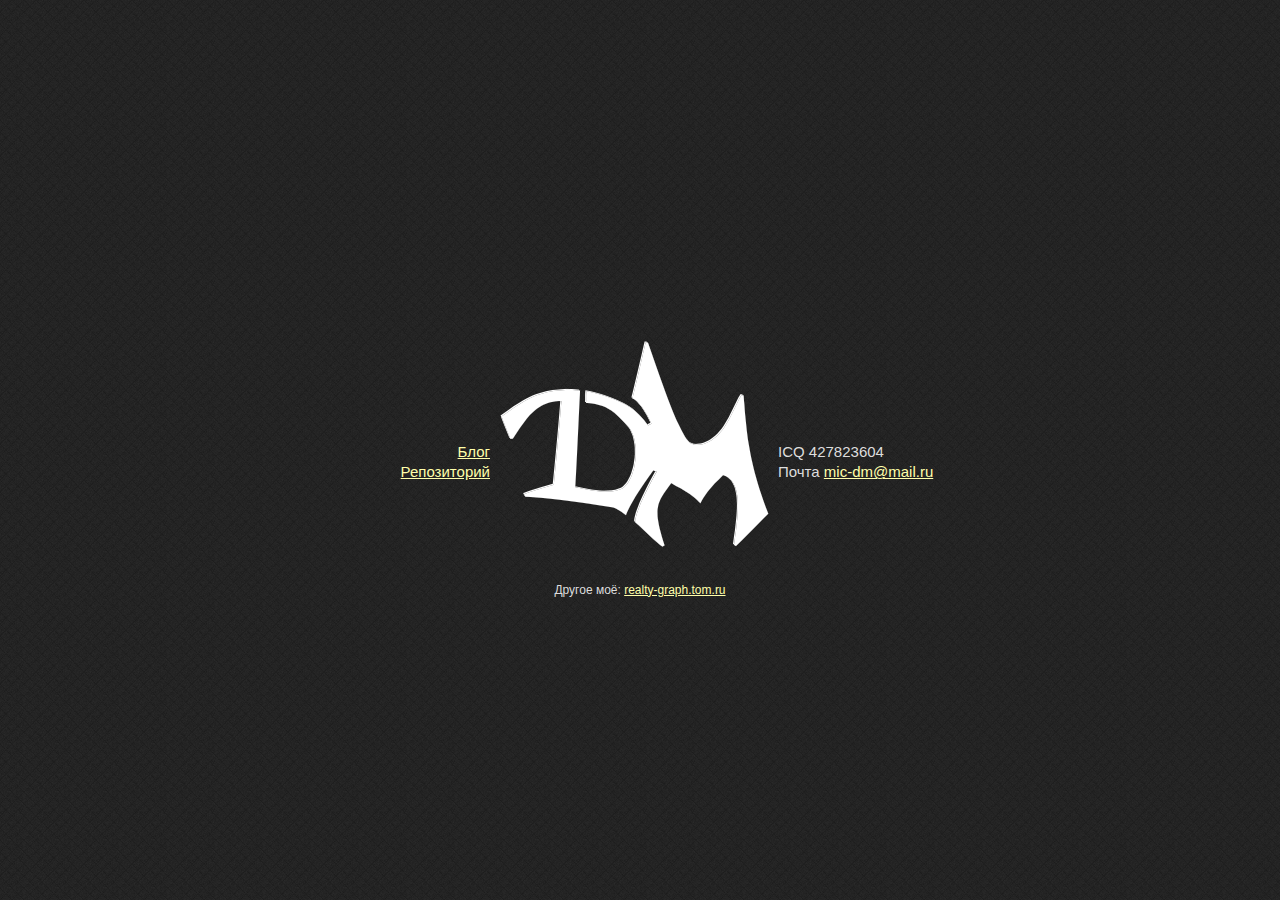
==== index.htm @ a0ea685b "new: все" ====
<!DOCTYPE html>
<html>
    <head>
        <title>Mic &mdash; это я</title>
        <meta charset="utf8">
        <link rel="shortcut icon" href="favicon.ico">
        <link rel="stylesheet" href="styles.css">
    </head>
    <body>
        <div id="main">
            <ul id="links">
                <li><a href="http://mic-dm.blogspot.com">Блог</a></li>
                <li><a href="https://github.com/micdm">Репозиторий</a></li>
            </ul>
            <ul id="contacts">
                <li>ICQ&nbsp;427823604</li>
                <li>Почта&nbsp;<a href="mailto:mic-dm@mail.ru">mic-dm@mail.ru</a></li>
            </ul>
            <div id="projects">Другое моё: <a href="http://realty-graph.tom.ru" title="Динамика цен на недвижимость в Томске">realty-graph.tom.ru</a></div>
        </div>
    </body>
</html>
---- styles.css ----
html, body {
    width: 100%;
    height: 100%;
    font-family: sans-serif;
    font-size: 12px;
    line-height: 170%;
}

body {
    background: #333 url(tactile_noise.png);
    padding: 0px;
    margin: 0px;
    color: #DDDDDD;
}

a {
    color: #ffffaa;
}

a:hover {
    color: yellow;
}

#main {
    width: 700px;
    height: 300px;
    position: relative;
    left: 50%;
    top: 50%;
    margin: -150px -350px;
    background: url("logo.png") no-repeat center center;
}

li {
    list-style-type: none;
    font-size: 15px;
}

#links {
    position: absolute;
    text-align: right;
    right: 500px;
    top: 130px;
}

#contacts {
    position: absolute;
    left: 448px;
    top: 130px;
}

#projects {
    position: absolute;
    bottom: 0px;
    width: 100%;
    text-align: center;
}
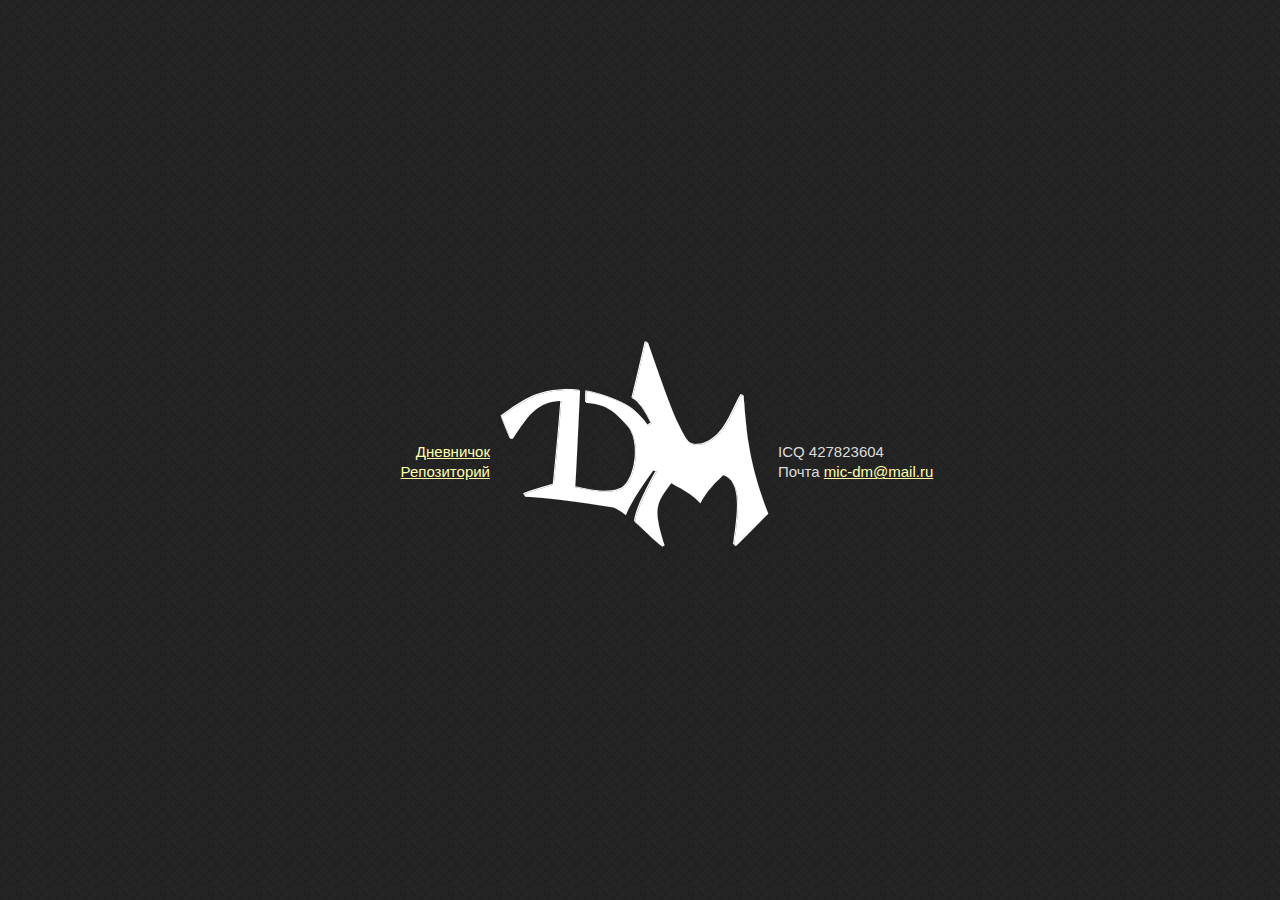
==== commit 4cb07e0a: "fix: лишнее и неактуальное" ====
--- a/index.htm
+++ b/index.htm
@@ -9,14 +9,34 @@
     <body>
         <div id="main">
             <ul id="links">
-                <li><a href="http://mic-dm.blogspot.com">Блог</a></li>
+                <li><a href="http://mic-dm.blogspot.com">Дневничок</a></li>
                 <li><a href="https://github.com/micdm">Репозиторий</a></li>
             </ul>
             <ul id="contacts">
                 <li>ICQ&nbsp;427823604</li>
                 <li>Почта&nbsp;<a href="mailto:mic-dm@mail.ru">mic-dm@mail.ru</a></li>
             </ul>
-            <div id="projects">Другое моё: <a href="http://realty-graph.tom.ru" title="Динамика цен на недвижимость в Томске">realty-graph.tom.ru</a></div>
         </div>
     </body>
+    <!-- Yandex.Metrika counter -->
+	<script type="text/javascript">
+	(function (d, w, c) {
+	    (w[c] = w[c] || []).push(function() {
+	        try {
+	            w.yaCounter16935448 = new Ya.Metrika({id:16935448});
+	        } catch(e) { }
+	    });
+	    var n = d.getElementsByTagName("script")[0],
+	        s = d.createElement("script"),
+	        f = function () { n.parentNode.insertBefore(s, n); };
+	    s.type = "text/javascript";
+	    s.async = true;
+	    s.src = (d.location.protocol == "https:" ? "https:" : "http:") + "//mc.yandex.ru/metrika/watch.js";
+	    if (w.opera == "[object Opera]") {
+	        d.addEventListener("DOMContentLoaded", f);
+	    } else { f(); }
+	})(document, window, "yandex_metrika_callbacks");
+	</script>
+	<noscript><div><img src="//mc.yandex.ru/watch/16935448" style="position:absolute; left:-9999px;" alt="" /></div></noscript>
+	<!-- /Yandex.Metrika counter -->
 </html>
--- a/styles.css
+++ b/styles.css
@@ -48,10 +48,3 @@
     left: 448px;
     top: 130px;
 }
-
-#projects {
-    position: absolute;
-    bottom: 0px;
-    width: 100%;
-    text-align: center;
-}
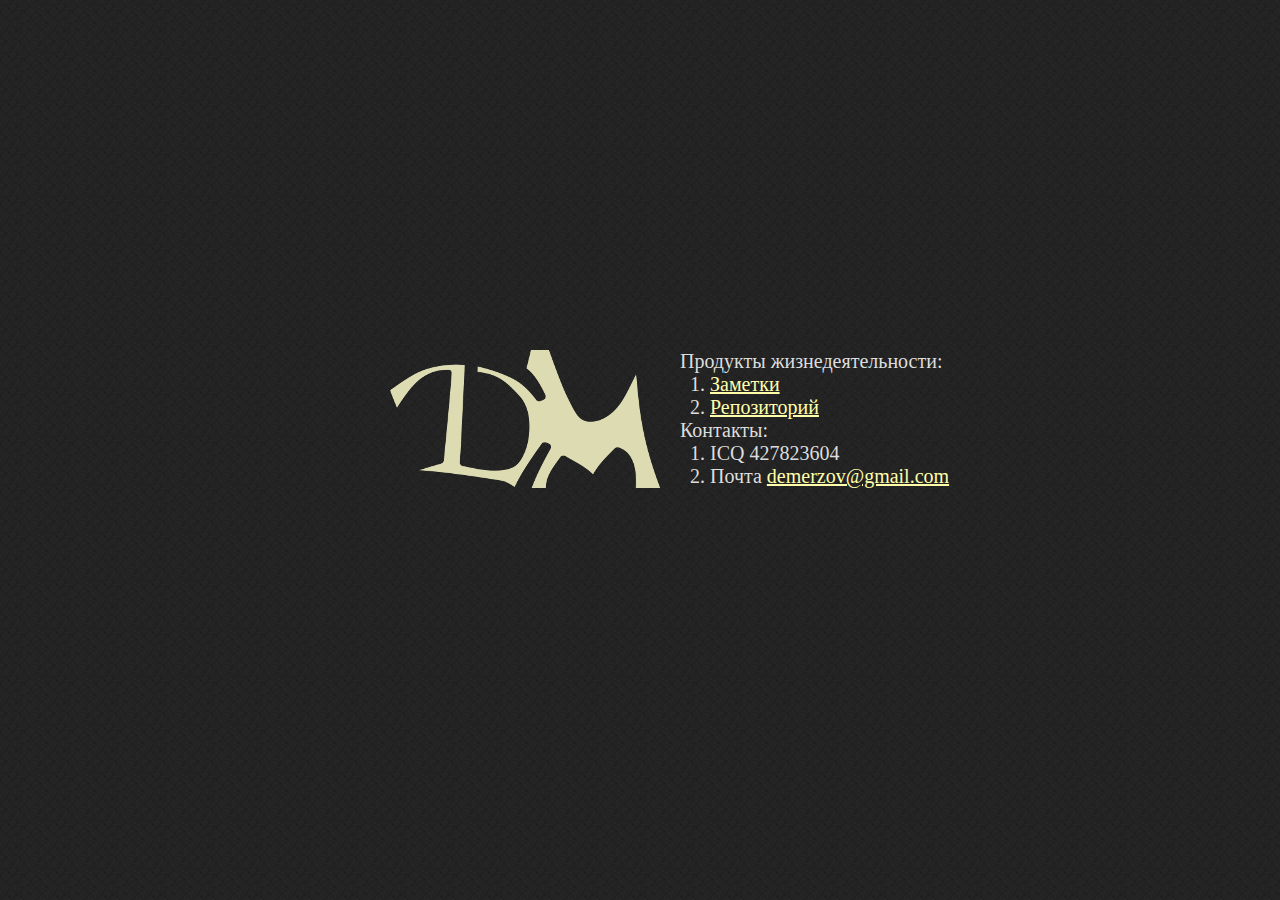
==== commit ef76642d: "rmk: очередная перестановка" ====
--- a/index.htm
+++ b/index.htm
@@ -1,42 +1,48 @@
 <!DOCTYPE html>
 <html>
     <head>
-        <title>Mic &mdash; это я</title>
-        <meta charset="utf8">
-        <link rel="shortcut icon" href="favicon.ico">
-        <link rel="stylesheet" href="styles.css">
+        <title>Mic &mdash; домашняя страница</title>
+        <meta charset="utf8"/>
+        <link rel="shortcut icon" href="favicon.ico"/>
+        <link rel="stylesheet" href="styles.css"/>
     </head>
     <body>
-        <div id="main">
-            <ul id="links">
-                <li><a href="http://mic-dm.blogspot.com">Дневничок</a></li>
-                <li><a href="https://github.com/micdm">Репозиторий</a></li>
-            </ul>
-            <ul id="contacts">
-                <li>ICQ&nbsp;427823604</li>
-                <li>Почта&nbsp;<a href="mailto:mic-dm@mail.ru">mic-dm@mail.ru</a></li>
-            </ul>
+        <div class="content">
+            <div class="links">
+                Продукты&nbsp;жизнедеятельности:
+                <ul>
+                    <li><a href="http://mic-dm.blogspot.com">Заметки</a></li>
+                    <li><a href="https://github.com/micdm">Репозиторий</a></li>
+                </ul>
+            </div>
+            <div class="contacts">
+                Контакты:
+                <ul>
+                    <li>ICQ&nbsp;427823604</li>
+                    <li>Почта&nbsp;<a href="mailto:demerzov@gmail.com">demerzov@gmail.com</a></li>
+                </ul>
+            </div>
         </div>
     </body>
     <!-- Yandex.Metrika counter -->
-	<script type="text/javascript">
-	(function (d, w, c) {
-	    (w[c] = w[c] || []).push(function() {
-	        try {
-	            w.yaCounter16935448 = new Ya.Metrika({id:16935448});
-	        } catch(e) { }
-	    });
-	    var n = d.getElementsByTagName("script")[0],
-	        s = d.createElement("script"),
-	        f = function () { n.parentNode.insertBefore(s, n); };
-	    s.type = "text/javascript";
-	    s.async = true;
-	    s.src = (d.location.protocol == "https:" ? "https:" : "http:") + "//mc.yandex.ru/metrika/watch.js";
-	    if (w.opera == "[object Opera]") {
-	        d.addEventListener("DOMContentLoaded", f);
-	    } else { f(); }
-	})(document, window, "yandex_metrika_callbacks");
-	</script>
-	<noscript><div><img src="//mc.yandex.ru/watch/16935448" style="position:absolute; left:-9999px;" alt="" /></div></noscript>
-	<!-- /Yandex.Metrika counter -->
+    <script type="text/javascript">
+    (function (d, w, c) {
+        (w[c] = w[c] || []).push(function() {
+            try {
+                w.yaCounter16935448 = new Ya.Metrika({id:16935448});
+            } catch(e) { }
+        });
+        var n = d.getElementsByTagName("script")[0],
+            s = d.createElement("script"),
+            f = function () { n.parentNode.insertBefore(s, n); };
+        s.type = "text/javascript";
+        s.async = true;
+        s.src = (d.location.protocol == "https:" ? "https:" : "http:") + "//mc.yandex.ru/metrika/watch.js";
+        if (w.opera == "[object Opera]") {
+            d.addEventListener("DOMContentLoaded", f);
+        } else { f(); }
+    })(document, window, "yandex_metrika_callbacks");
+    </script>
+    <noscript><div><img src="//mc.yandex.ru/watch/16935448" style="position:absolute; left:-9999px;" alt="" /></div></noscript>
+    <!-- /Yandex.Metrika counter -->
 </html>
--- a/styles.css
+++ b/styles.css
@@ -1,50 +1,43 @@
+@font-face {
+    font-family: PtSans;
+    src: url(pt-sans.ttf);
+}
+
 html, body {
     width: 100%;
     height: 100%;
-    font-family: sans-serif;
-    font-size: 12px;
-    line-height: 170%;
+    font-family: "PtSans" sans-serif;
+    font-size: 20px;
 }
 
 body {
     background: #333 url(tactile_noise.png);
     padding: 0px;
     margin: 0px;
-    color: #DDDDDD;
+    color: #DDD;
 }
 
 a {
-    color: #ffffaa;
+    color: #FFFFAA;
 }
 
 a:hover {
     color: yellow;
 }
 
-#main {
-    width: 700px;
-    height: 300px;
-    position: relative;
+ul {
+    margin: 0;
+    padding: 0 0 0 10px;
+    list-style-type: disk;
+    list-style-position: inside;
+}
+
+.content {
+    position: absolute;
     left: 50%;
     top: 50%;
-    margin: -150px -350px;
-    background: url("logo.png") no-repeat center center;
+    background: no-repeat left center url(logo.png);
+    width: 500px;
+    padding-left: 290px;
+    margin: -100px 0 0 -250px;
 }
-
-li {
-    list-style-type: none;
-    font-size: 15px;
-}
-
-#links {
-    position: absolute;
-    text-align: right;
-    right: 500px;
-    top: 130px;
-}
-
-#contacts {
-    position: absolute;
-    left: 448px;
-    top: 130px;
-}
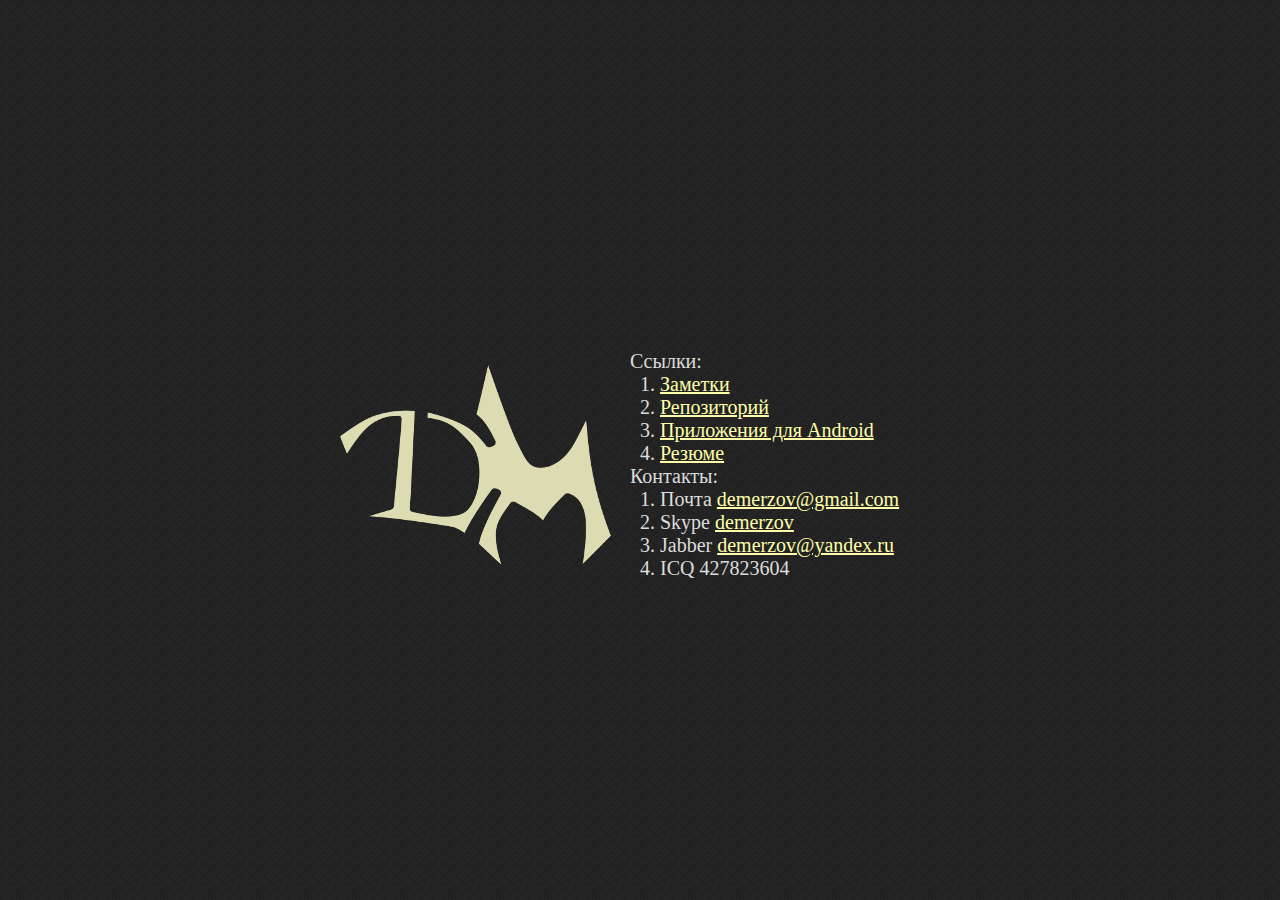
==== commit 7b248b85: "new: еще ссылки и контакты" ====
--- a/index.htm
+++ b/index.htm
@@ -9,17 +9,21 @@
     <body>
         <div class="content">
             <div class="links">
-                Продукты&nbsp;жизнедеятельности:
+                Ссылки:
                 <ul>
                     <li><a href="http://mic-dm.blogspot.com">Заметки</a></li>
                     <li><a href="https://github.com/micdm">Репозиторий</a></li>
+                    <li><a href="https://play.google.com/store/apps/developer?id=Mic">Приложения для Android</a></li>
+                    <li><a href="http://tomsk.hh.ru/resume/e63cd0e7ff01f4b41b0039ed1f33737637324f">Резюме</a></li>
                 </ul>
             </div>
             <div class="contacts">
                 Контакты:
                 <ul>
+                    <li>Почта&nbsp;<a href="mailto:demerzov@gmail.com">demerzov@gmail.com</a></li>
+                    <li>Skype&nbsp;<a href="skype:demerzov">demerzov</a></li>
+                    <li>Jabber&nbsp;<a href="xmpp:demerzov@yandex.ru">demerzov@yandex.ru</a></li>
                     <li>ICQ&nbsp;427823604</li>
-                    <li>Почта&nbsp;<a href="mailto:demerzov@gmail.com">demerzov@gmail.com</a></li>
                 </ul>
             </div>
         </div>
--- a/styles.css
+++ b/styles.css
@@ -39,5 +39,5 @@
     background: no-repeat left center url(logo.png);
     width: 500px;
     padding-left: 290px;
-    margin: -100px 0 0 -250px;
+    margin: -100px 0 0 -300px;
 }
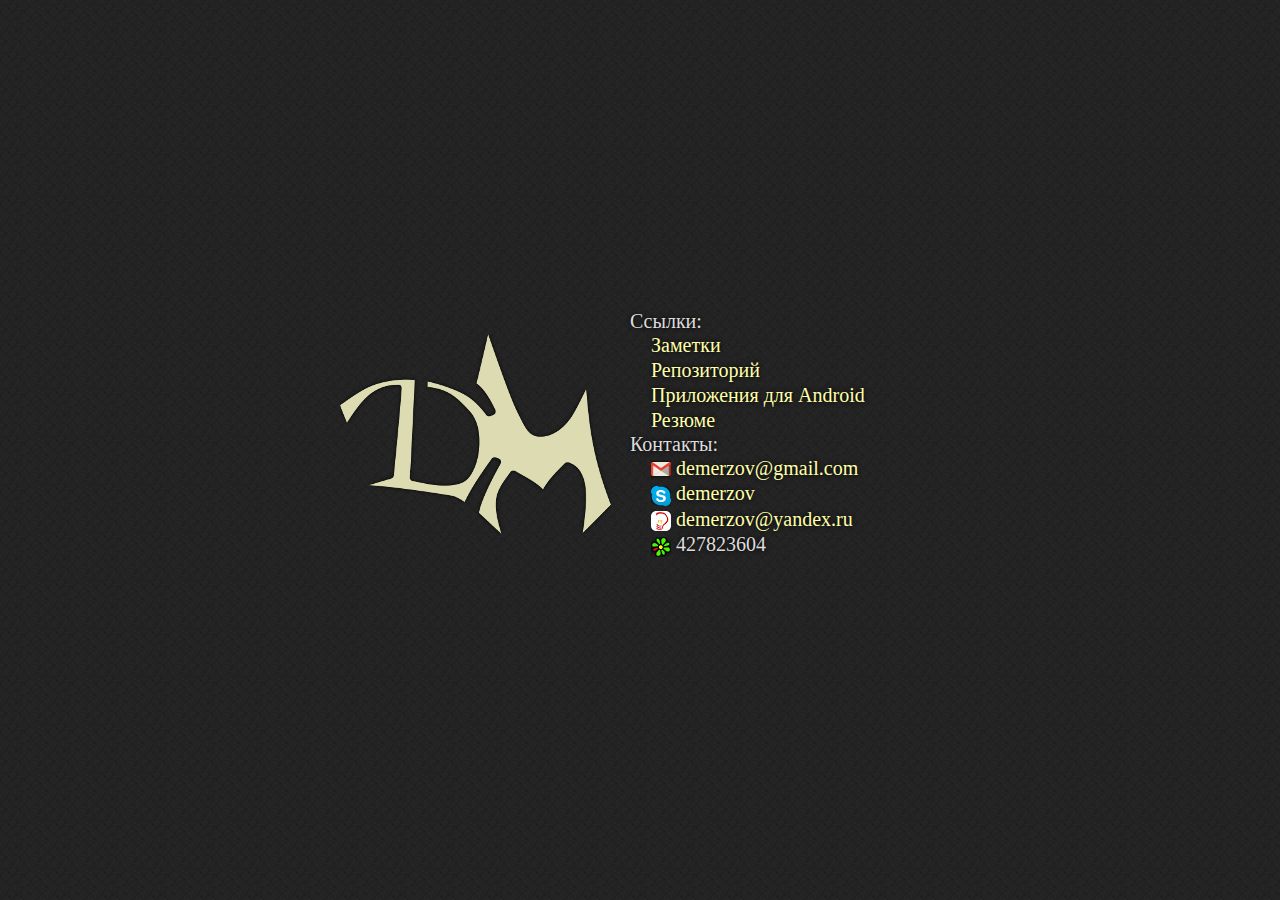
==== commit dd625f79: "new: иконки" ====
--- a/index.htm
+++ b/index.htm
@@ -20,10 +20,10 @@
             <div class="contacts">
                 Контакты:
                 <ul>
-                    <li>Почта&nbsp;<a href="mailto:demerzov@gmail.com">demerzov@gmail.com</a></li>
-                    <li>Skype&nbsp;<a href="skype:demerzov">demerzov</a></li>
-                    <li>Jabber&nbsp;<a href="xmpp:demerzov@yandex.ru">demerzov@yandex.ru</a></li>
-                    <li>ICQ&nbsp;427823604</li>
+                    <li><div class="icon icon_gmail"></div><a href="mailto:demerzov@gmail.com">demerzov@gmail.com</a></li>
+                    <li><div class="icon icon_skype"></div><a href="skype:demerzov">demerzov</a></li>
+                    <li><div class="icon icon_jabber"></div><a href="xmpp:demerzov@yandex.ru">demerzov@yandex.ru</a></li>
+                    <li><div class="icon icon_icq"></div>427823604</li>
                 </ul>
             </div>
         </div>
--- a/styles.css
+++ b/styles.css
@@ -15,21 +15,28 @@
     padding: 0px;
     margin: 0px;
     color: #DDD;
+    text-shadow: 0 0 5px black;
 }
 
 a {
     color: #FFFFAA;
+    text-decoration: none;
 }
 
 a:hover {
     color: yellow;
+    text-decoration: underline;
 }
 
 ul {
     margin: 0;
-    padding: 0 0 0 10px;
-    list-style-type: disk;
+    padding: 0 0 0 20px;
+    list-style-type: none;
     list-style-position: inside;
+}
+
+li {
+    padding: 1px;
 }
 
 .content {
@@ -39,5 +46,30 @@
     background: no-repeat left center url(logo.png);
     width: 500px;
     padding-left: 290px;
-    margin: -100px 0 0 -300px;
+    margin: -140px 0 0 -300px;
 }
+
+.icon {
+    display: inline-block;
+    width: 20px;
+    height: 20px;
+    background: left center no-repeat url(icons.png);
+    margin-right: 5px;
+    vertical-align: middle;
+}
+
+.icon_jabber {
+    background-position: 0 0;
+}
+
+.icon_gmail {
+    background-position: -20px 0;
+}
+
+.icon_skype {
+    background-position: -40px 0;
+}
+
+.icon_icq {
+    background-position: -60px 0;
+}
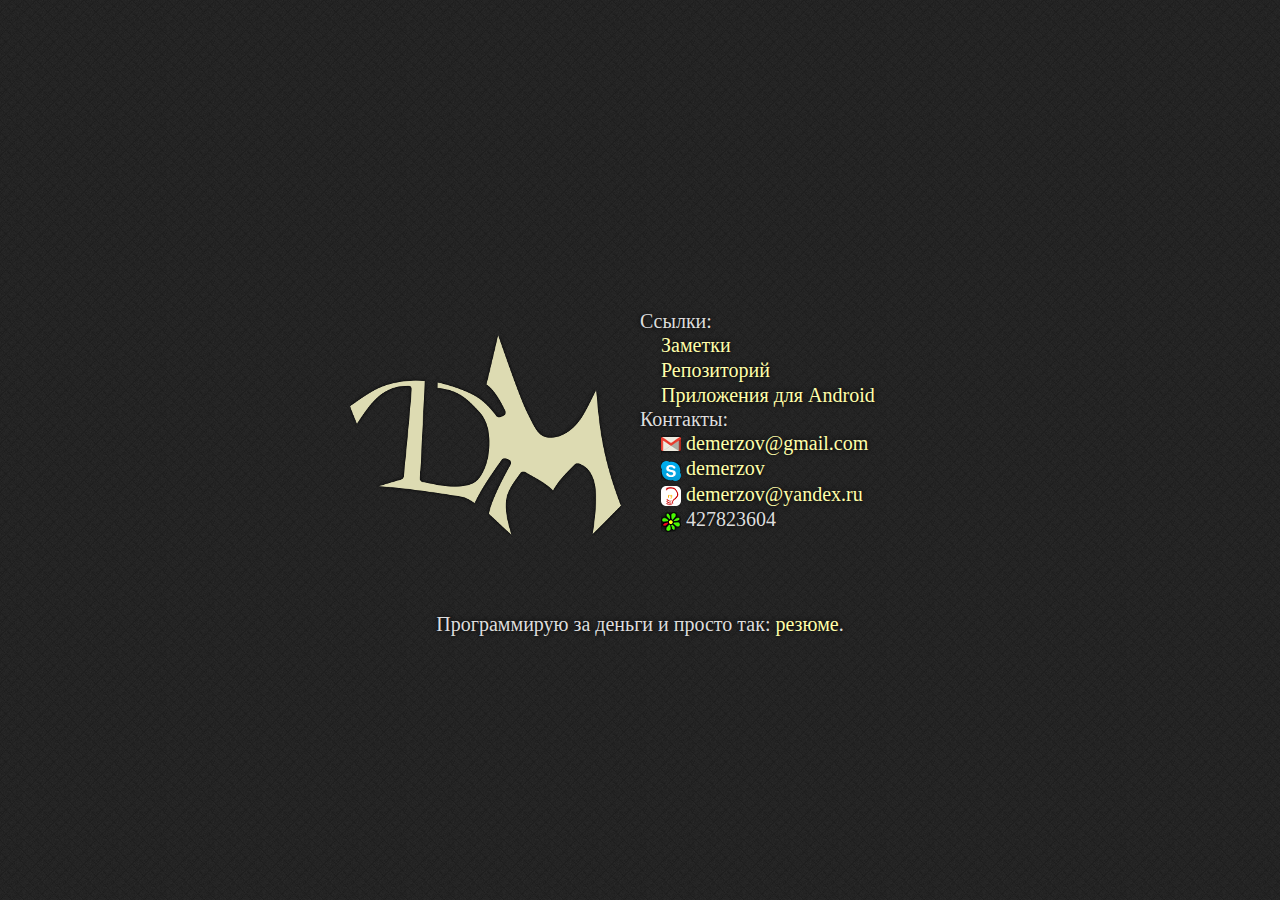
==== commit ee06e4a7: "new: мини-секция "about"" ====
--- a/index.htm
+++ b/index.htm
@@ -14,7 +14,6 @@
                     <li><a href="http://mic-dm.blogspot.com">Заметки</a></li>
                     <li><a href="https://github.com/micdm">Репозиторий</a></li>
                     <li><a href="https://play.google.com/store/apps/developer?id=Mic">Приложения для Android</a></li>
-                    <li><a href="http://tomsk.hh.ru/resume/e63cd0e7ff01f4b41b0039ed1f33737637324f">Резюме</a></li>
                 </ul>
             </div>
             <div class="contacts">
@@ -25,6 +24,9 @@
                     <li><div class="icon icon_jabber"></div><a href="xmpp:demerzov@yandex.ru">demerzov@yandex.ru</a></li>
                     <li><div class="icon icon_icq"></div>427823604</li>
                 </ul>
+            </div>
+            <div class="about">
+                Программирую за деньги и просто так: <a href="http://tomsk.hh.ru/resume/e63cd0e7ff01f4b41b0039ed1f33737637324f">резюме</a>.
             </div>
         </div>
     </body>
--- a/styles.css
+++ b/styles.css
@@ -12,8 +12,8 @@
 
 body {
     background: #333 url(tactile_noise.png);
-    padding: 0px;
-    margin: 0px;
+    padding: 0;
+    margin: 0;
     color: #DDD;
     text-shadow: 0 0 5px black;
 }
@@ -31,8 +31,7 @@
 ul {
     margin: 0;
     padding: 0 0 0 20px;
-    list-style-type: none;
-    list-style-position: inside;
+    list-style: none inside;
 }
 
 li {
@@ -43,17 +42,20 @@
     position: absolute;
     left: 50%;
     top: 50%;
-    background: no-repeat left center url(logo.png);
-    width: 500px;
-    padding-left: 290px;
-    margin: -140px 0 0 -300px;
+    background: no-repeat 60px 25px url(logo.png);
+    width: 700px;
+    margin: -140px 0 0 -350px;
+}
+
+.links, .contacts {
+    margin-left: 350px;
 }
 
 .icon {
     display: inline-block;
     width: 20px;
     height: 20px;
-    background: left center no-repeat url(icons.png);
+    background: no-repeat url(icons.png);
     margin-right: 5px;
     vertical-align: middle;
 }
@@ -73,3 +75,8 @@
 .icon_icq {
     background-position: -60px 0;
 }
+
+.about {
+    margin-top: 80px;
+    text-align: center;
+}
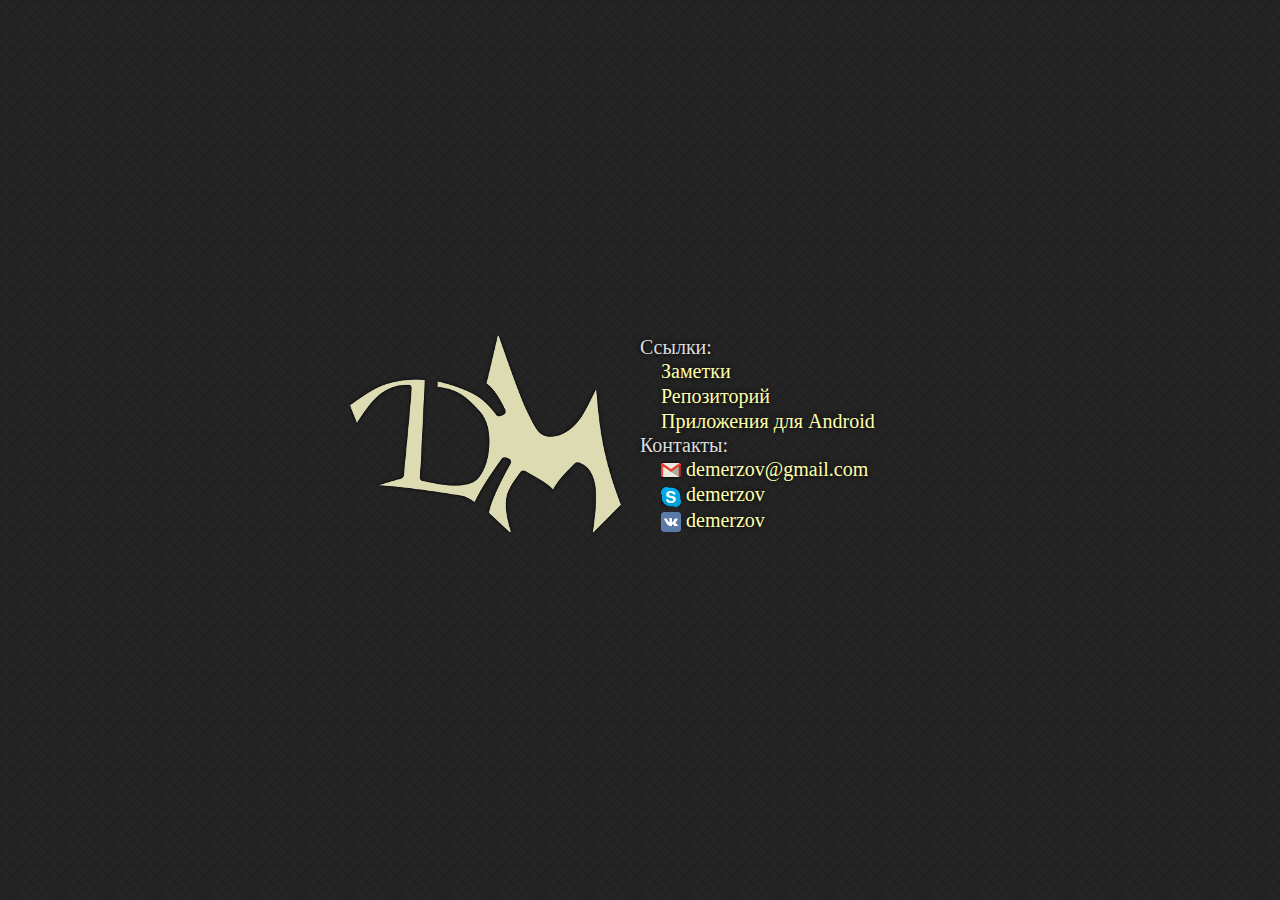
==== commit 40786e2f: "new: добавляем адрес Вконтакте" ====
--- a/index.htm
+++ b/index.htm
@@ -11,7 +11,7 @@
             <div class="links">
                 Ссылки:
                 <ul>
-                    <li><a href="http://mic-dm.blogspot.com">Заметки</a></li>
+                    <li><a href="http://blog.demerzov.ru">Заметки</a></li>
                     <li><a href="https://github.com/micdm">Репозиторий</a></li>
                     <li><a href="https://play.google.com/store/apps/developer?id=Mic">Приложения для Android</a></li>
                 </ul>
@@ -21,13 +21,18 @@
                 <ul>
                     <li><div class="icon icon_gmail"></div><a href="mailto:demerzov@gmail.com">demerzov@gmail.com</a></li>
                     <li><div class="icon icon_skype"></div><a href="skype:demerzov">demerzov</a></li>
+                    <li><div class="icon icon_vk"></div><a href="http://vk.com/demerzov">demerzov</a></li>
+                    <!--
                     <li><div class="icon icon_jabber"></div><a href="xmpp:demerzov@yandex.ru">demerzov@yandex.ru</a></li>
                     <li><div class="icon icon_icq"></div>427823604</li>
+                    -->
                 </ul>
             </div>
+            <!--
             <div class="about">
                 Программирую за деньги и просто так: <a href="http://tomsk.hh.ru/resume/e63cd0e7ff01f4b41b0039ed1f33737637324f">резюме</a>.
             </div>
+            -->
         </div>
     </body>
     <!-- Yandex.Metrika counter -->
--- a/styles.css
+++ b/styles.css
@@ -42,9 +42,10 @@
     position: absolute;
     left: 50%;
     top: 50%;
-    background: no-repeat 60px 25px url(logo.png);
+    background: no-repeat 60px center url(logo.png);
     width: 700px;
-    margin: -140px 0 0 -350px;
+    height: 196px;
+    margin: -114px 0 0 -350px;
 }
 
 .links, .contacts {
@@ -76,6 +77,10 @@
     background-position: -60px 0;
 }
 
+.icon_vk {
+    background-position: -80px 0;
+}
+
 .about {
     margin-top: 80px;
     text-align: center;
